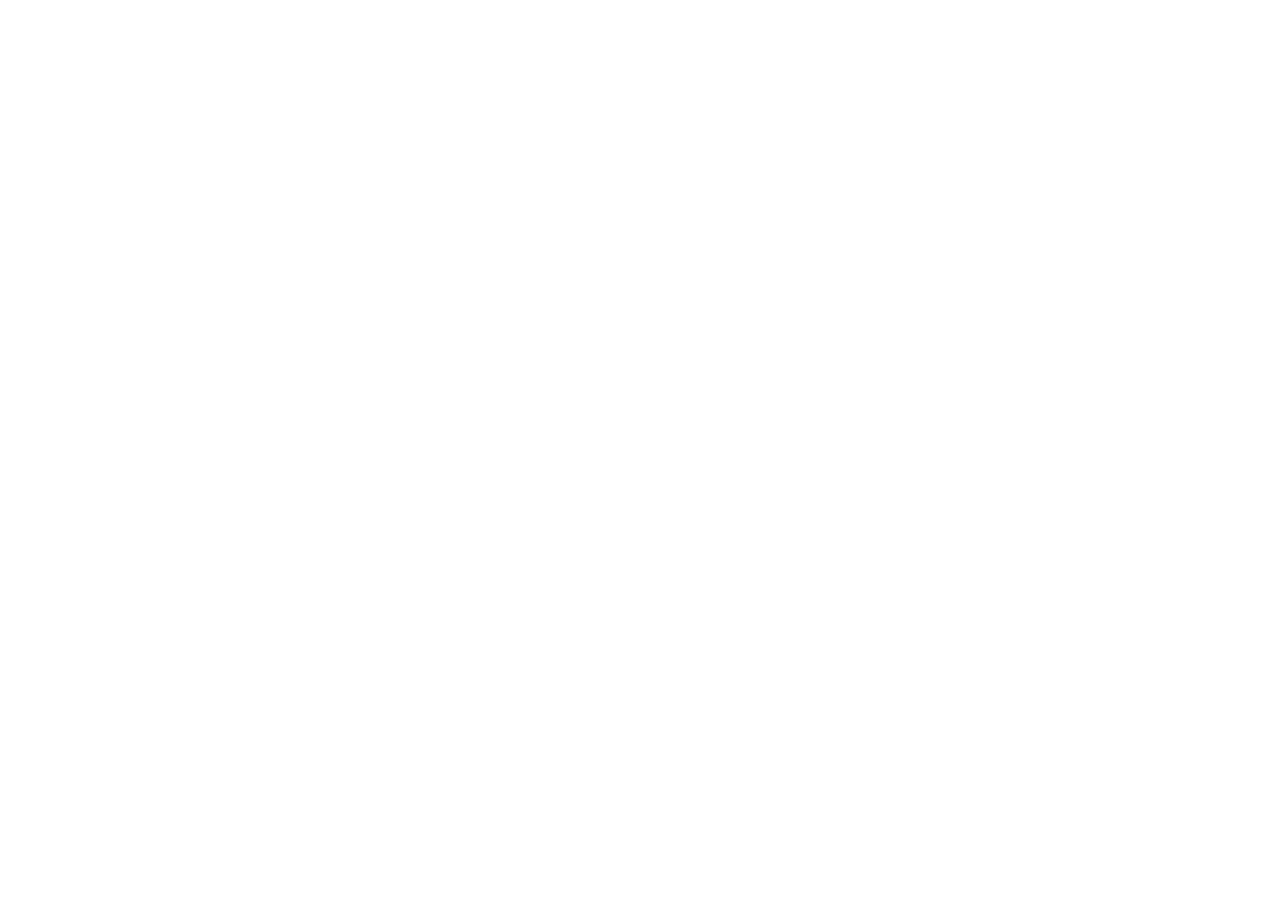
==== frontend/login.html @ 859eb3d8 "Разрешение конфликтов: сохранение версии с /predlogin/" ====
<!DOCTYPE html>
<html lang="en">
	<head>
		<meta charset="UTF-8" />
		<meta name="viewport" content="width=device-width, initial-scale=1.0" />
		<title>Вход на сайт</title>
	</head>
	<body></body>
</html>
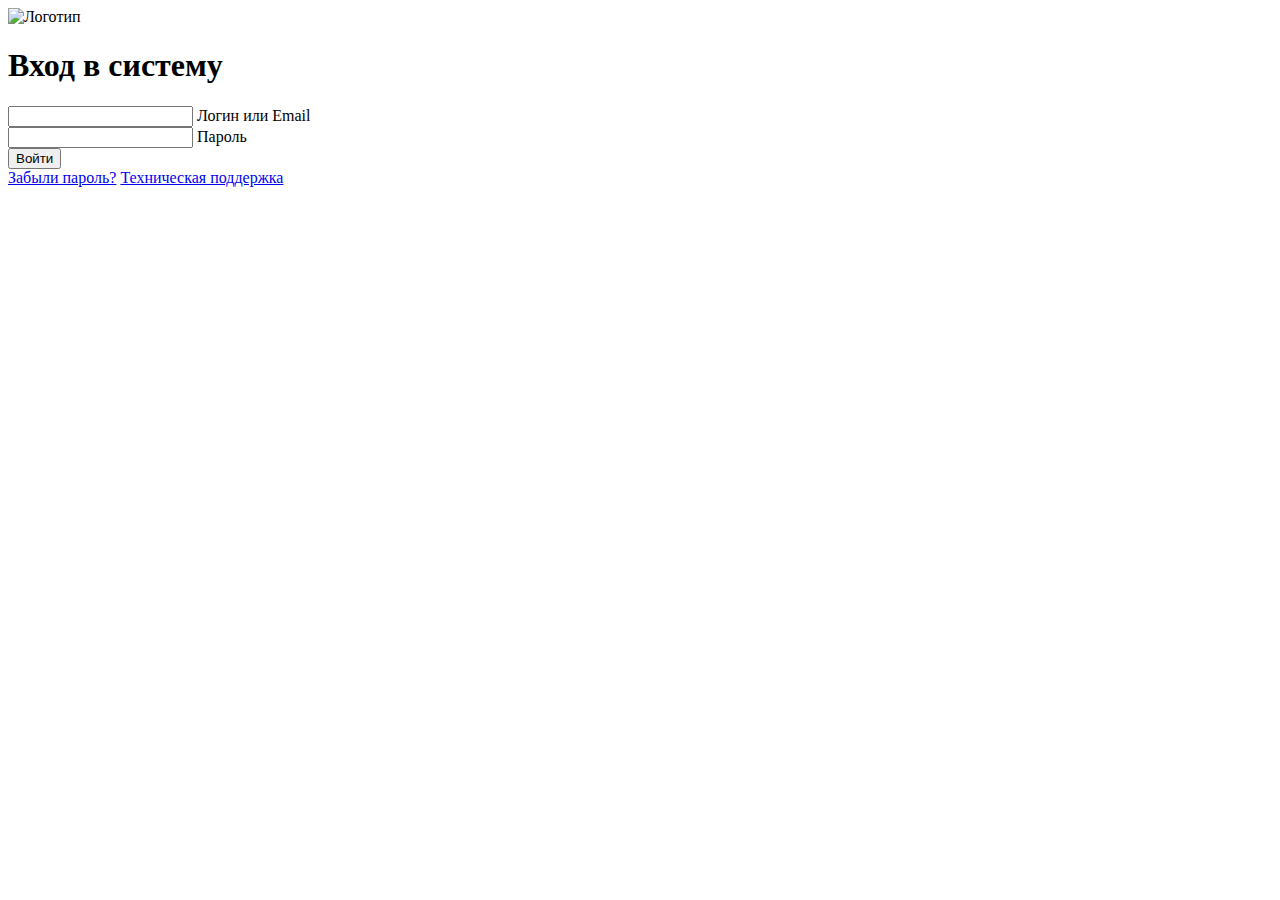
==== commit c0b24b2e: "06.03.2025-TyuR-ТЕПЕРЬ ВСЕ РАБОАТЕ" ====
--- a/frontend/login.html
+++ b/frontend/login.html
@@ -1,9 +1,45 @@
 <!DOCTYPE html>
-<html lang="en">
+<html lang="ru">
 	<head>
 		<meta charset="UTF-8" />
 		<meta name="viewport" content="width=device-width, initial-scale=1.0" />
-		<title>Вход на сайт</title>
+		<title>Авторизация</title>
+		<link href="/styles/colors.css" rel="stylesheet" />
+		<link href="/styles/login.css" rel="stylesheet" />
 	</head>
-	<body></body>
+	<body>
+		<div class="auth-container">
+			<div class="auth-card">
+				<div class="logo-wrapper">
+					<img src="/assets/photo/logo.png" alt="Логотип" class="auth-logo" />
+				</div>
+				<h1 class="auth-title">Вход в систему</h1>
+
+				<form class="auth-form">
+					<div class="input-group">
+						<input type="text" id="username" required />
+						<label for="username">Логин или Email</label>
+						<div class="underline"></div>
+					</div>
+
+					<div class="input-group">
+						<input type="password" id="password" required />
+						<label for="password">Пароль</label>
+						<div class="underline"></div>
+					</div>
+
+					<button type="submit" class="auth-btn">
+						<span>Войти</span>
+						<div class="wave"></div>
+					</button>
+				</form>
+
+				<div class="auth-links">
+					<a href="/recover" class="link">Забыли пароль?</a>
+					<a href="/support" class="link">Техническая поддержка</a>
+				</div>
+			</div>
+		</div>
+		<script src="/scripts/login.js"></script>
+	</body>
 </html>
